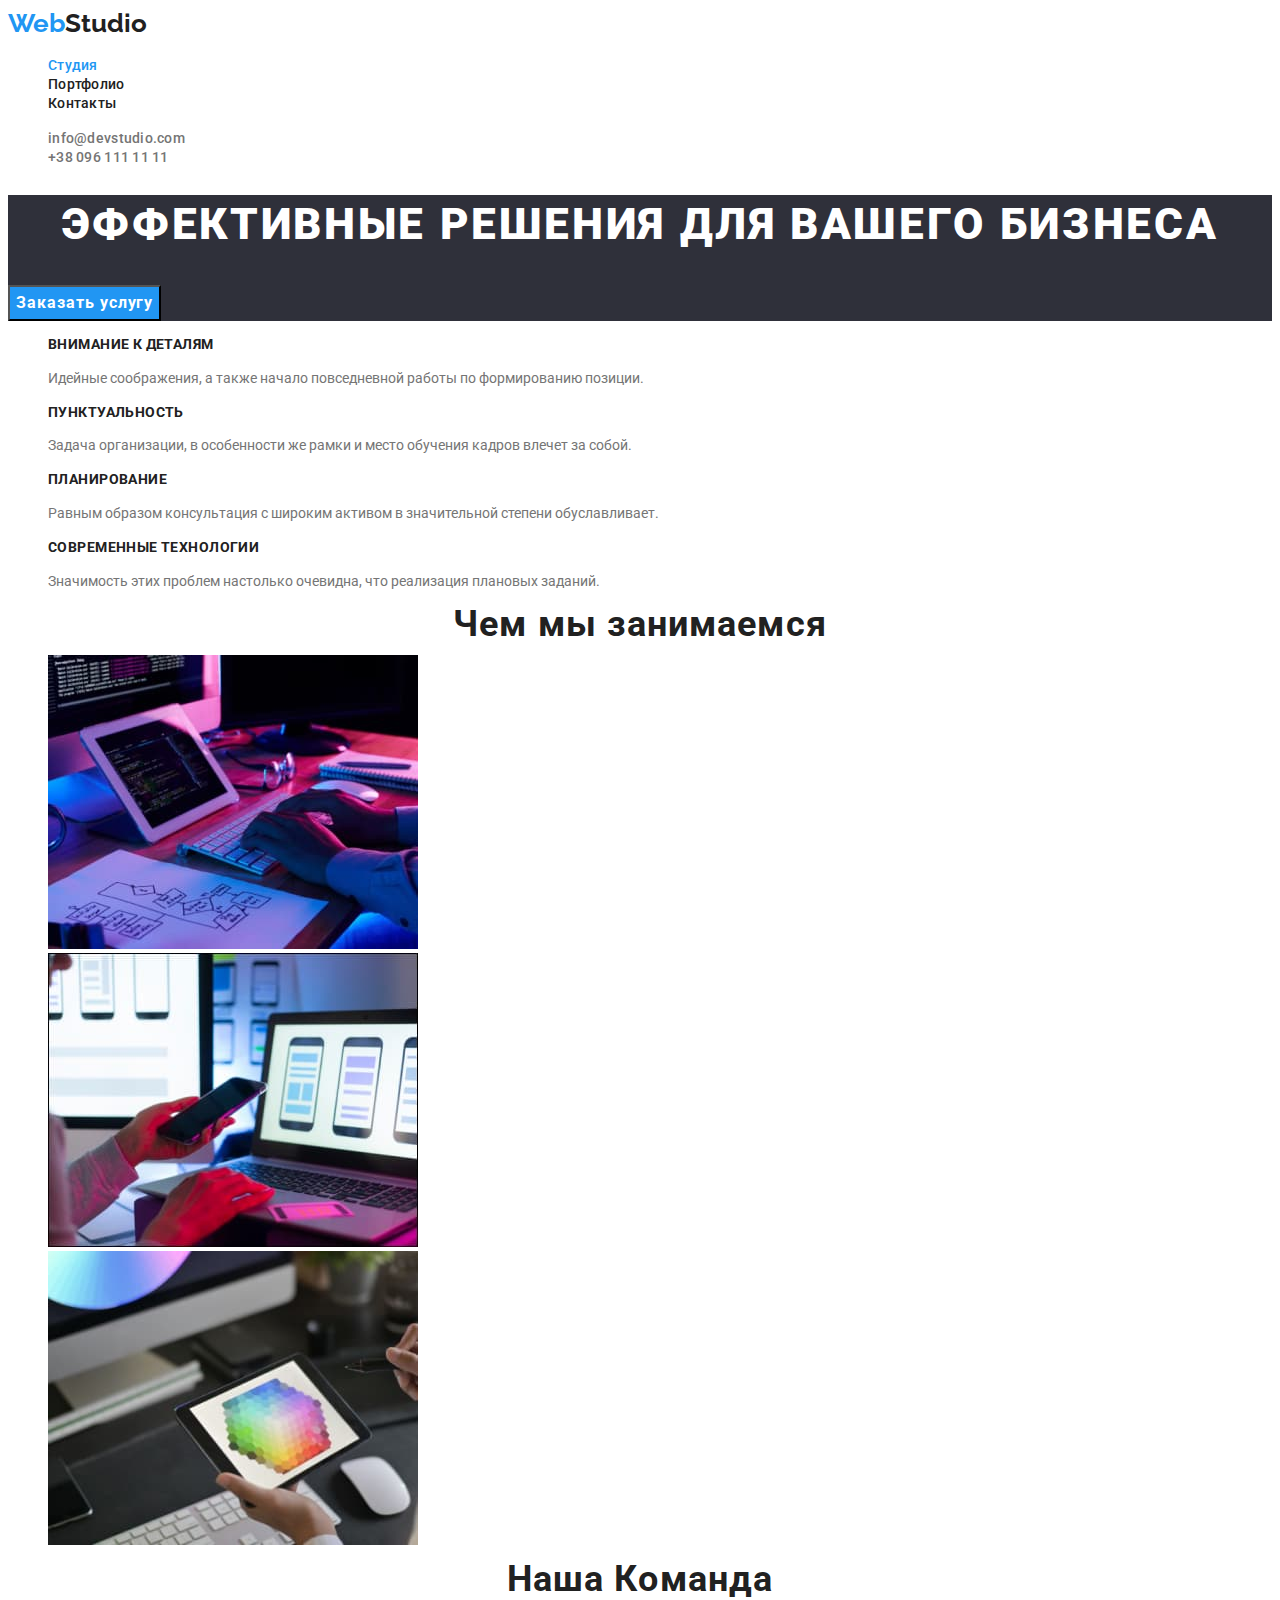
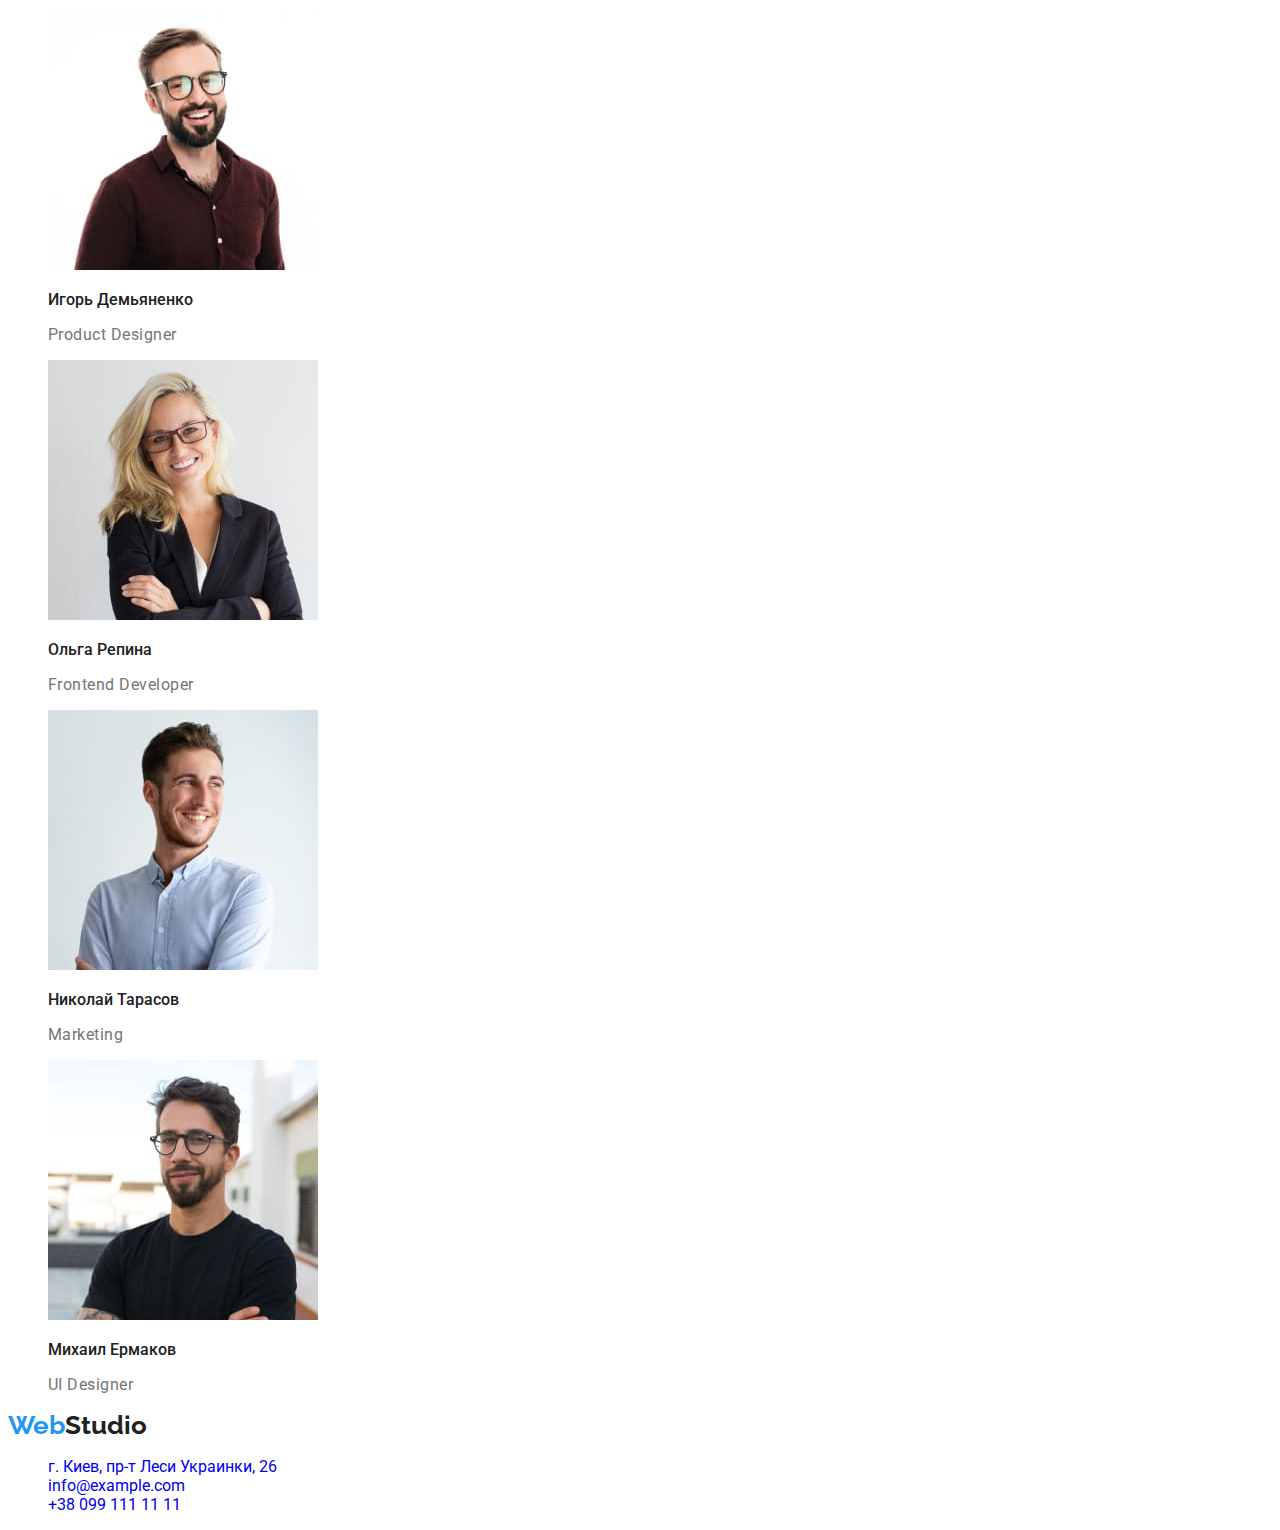
==== index.html @ 702065d5 "Initial commit" ====
<!DOCTYPE html>
<html lang="ru">
<head>
    <meta charset="UTF-8">
    <meta http-equiv="X-UA-Compatible" content="IE=edge">
    <meta name="viewport" content="width=device-width, initial-scale=1.0">
    <title>Webstudio</title>
    <link rel="stylesheet" href="./css/styles.css">
    <link rel="preconnect" href="https://fonts.googleapis.com">
    <link rel="preconnect" href="https://fonts.gstatic.com" crossorigin>
    <link href="https://fonts.googleapis.com/css2?family=Raleway:wght@700&family=Roboto:wght@400;500;700;900&display=swap"
        rel="stylesheet">
        <link rel="stylesheet" href="./css/styles.css" />
</head>

    <body>
        <header>
            <nav>
                <a href="./index.html" class="logo">
                
                <span class="accent">Web</span>Studio</a>
                
                <ul class="list">
                    <li><a href="./index.html" class="header-link link active">Студия</a></li>
                    <li><a href="./portfolio.html" class="header-link link">Портфолио</a></li>
                    <li><a href="" class="header-link link">Контакты</a></li>
                
                </ul>
            </nav>

                <ul class="list">
                    <li><a href="mailto:" class="header-tel link">info@devstudio.com</a></li>
                    <li><a href="tel:+380961111111" class="header-tel link">+38 096 111 11 11</a></li>
                </ul>

        </header>
        <main>
            <section class="hero">
                <h1 class="hero-link">ЭФФЕКТИВНЫЕ РЕШЕНИЯ ДЛЯ ВАШЕГО БИЗНЕСА</h1>
                <button type="button" class="hero-btn button">Заказать услугу</button>
            </section>
            

        <section>
            <h2 style='display: none;'>Преимущества</h2>

            <ul class="features-list list">
                <li>
                    <h3 class="a-title">ВНИМАНИЕ К ДЕТАЛЯМ</h3>
                    <p class="text-title">
                        Идейные соображения, а также начало повседневной работы по формированию позиции.
                    </p>
                </li>
                
                <li>
                    <h3 class="a-title">ПУНКТУАЛЬНОСТЬ</h3>
                    <p class="text-title">
                        Задача организации, в особенности же рамки и место обучения кадров влечет за собой.
                    </p>
                </li>

                <li>
                    <h3 class="a-title">ПЛАНИРОВАНИЕ</h3>
                    <p class="text-title">
                        Равным образом консультация с широким активом в значительной степени обуславливает.
                    </p>
                </li>

                <li>
                    <h3 class="a-title">СОВРЕМЕННЫЕ ТЕХНОЛОГИИ</h3>
                    <p class="text-title">
                        Значимость этих проблем настолько очевидна, что реализация плановых заданий.
                    </p>
                </li>
                
            </ul>
        </section>

        <section>
            <h2 class="about-us">Чем мы занимаемся</h2>
            <ul class="list">
                <li>
                    <img src="./img/box1.jpg" alt="Клава" width="370">
                </li>

                <li>
                    <img src="./img/box2.jpg" alt="Моник" width="370">
                </li>

                <li>
                    <img src="./img/box3.jpg" alt="Колор" width="370">
                </li>
            </ul>
        </section>

        <section>

            <h2 class="about-us">Наша Команда</h2>

            <ul class="list">
                <li>
                    <img src="./img/img.jpg" alt="ПМ" width="270">
                    <h3 class="our-team-names">Игорь Демьяненко</h3>
                    <p lang="en" class="our-team-posts">
                        Product Designer
                    </p>
                </li>

                <li>
                    <img src="./img/img(1).jpg" alt="Фронт" width="270">
                    <h3 class="our-team-names">Ольга Репина</h3>
                    <p lang="en" class="our-team-posts">
                        Frontend Developer
                    </p>
                </li>

                <li>
                    <img src="./img/img(2).jpg" alt="Маркетинг" width="270">
                    <h3 class="our-team-names">Николай Тарасов</h3>
                    <p lang="en" class="our-team-posts">
                        Marketing
                    </p>
                </li>

                <li>
                    <img src="./img/img(3).jpg" alt="Диз" width="270">
                    <h3 class="our-team-names">Михаил Ермаков</h3>
                    <p lang="en" class="our-team-posts">
                        UI Designer
                    </p>
                </li>
            </ul>
        </section>
    </main>

        <footer>
            <a href="./index.html" class="logo"><span class="accent">Web</span>Studio</a>
            <address>
                <ul class="list">
                    <li><a href="https://goo.gl/maps/rf4UaAymwSUTTW86A" class="link">г. Киев, пр-т Леси Украинки, 26</a></li>
                    <li><a href="mailto:" class="link">info@example.com</a></li>
                    <li><a href="tel:" class="link">+38 099 111 11 11</a></li>
                </ul>
            </address>
        </footer>

    </body>
</html>
---- css/styles.css ----
:root {
  --header-color: #212121;
  --second-header-color: #757575;
  --first-title-color: #ffffff;
  --second-title-color: #303030;
  --first-btn-color: #ffffff;
  --second-btn-color: #303030;
  --third-btn-color: #f5f4fa;
  --first-text-color: #303030;
  --second-text-color: rgba(157, 164, 189, 0.6);
  --third-text-color: #9da4bd;
  --fourth-text-color: #555555;
  --accent-color: #2196f3;
  --footer-background: #2f303a;
}

body {
  font-family: 'Roboto', sans-serif;
  background-color: var(--first-title-color);
  color: var(--header-color);
}
/* ------------------HEADER----------------------- */
.logo {
  font-family: 'Raleway', sans-serif;
  font-weight: 700;
  text-decoration: none;
  font-size: 26px;
  line-height: 1.19;
  color: var(--header-color);
}

.accent {
  color: var(--accent-color);
}

.list {
  list-style: none;
}

.link {
  text-decoration: none;
  font-style: normal;
}

.header {
  background-color: #ffffff;
}

.header-tel {
  font-weight: 500;
  font-size: 14px;
  line-height: 1.14;
  letter-spacing: 0.02em;
  color: var(--second-header-color);
}

.directions {
  font-weight: 400;
  font-size: 16px;
  line-height: 1.88;
  letter-spacing: 0.03em;
  color: #757575;
}

.jobs p {
  color: var(--third-text-color);
  font-size: 16px;
  line-height: 1.87;
}

.header-link {
  font-weight: 500;
  font-size: 14px;
  line-height: 1.14;
  letter-spacing: 0.02em;
  color: var(--header-color);
}

.active {
  color: var(--accent-color);
}

.header-link:hover,
.header-link:focus {
  color: var(--accent-color);
}

.header-tel:hover,
.header-tel:focus {
  color: var(--accent-color);
}

.header-btn {
  color: var(--first-btn-color);
}
/*---------------Buttons------------------*/

.button.primary {
  color: var(--header-color);
  background-color: var(--third-btn-color);
  font-family: inherit;
  font-weight: 700;
  font-size: 16px;
  line-height: 1.87;
  display: flex;
  align-items: center;
  text-align: center;
  letter-spacing: 0.06em;
}

.button.primary:hover,
.button.primary:focus {
  color: var(--first-btn-color);
  background-color: var(--accent-color);
}

.button {
  cursor: pointer;
  color: var(--secondary-text-color);
  font-family: inherit;
}

/*---------------Buttons------------------*/

/**-----------------COMPONENTS----------------------- */

.a-title {
  font-size: 14px;
  line-height: 1.14;
  letter-spacing: 0.03em;
  text-transform: uppercase;
  color: var(--header-color);
}

.text-title {
  font-size: 14px;
  line-height: 1.71;
  color: var(--second-header-color);
}

.about-us {
  font-size: 36px;
  line-height: 1.17px;
  text-align: center;
  letter-spacing: 0.03em;
  color: var(--header-color);
}

.our-team-names {
  font-weight: 500;
  font-size: 16px;
  line-height: 1.19;
  color: var(--header-color);
}

.our-team-posts {
  font-weight: 400;
  font-size: 16px;
  line-height: 1.19;
  letter-spacing: 0.03em;
  color: var(--second-header-color);
}

.pre-title {
  font-weight: 600;
  font-size: 11px;
  line-height: 1.36;
  letter-spacing: 0.1em;
  text-transform: uppercase;
}

.btn {
  font-family: Roboto;
  font-style: 500;
  font-weight: bold;
  font-size: 16px;
  line-height: 1.88;
}

.title {
  font-family: 'Raleway', sans-serif;
  font-weight: 700;
  font-size: 42px;
  line-height: 1.17;
  letter-spacing: 0.05em;
}

.after-title {
  font-size: 18px;
  line-height: 1.67;
  letter-spacing: 0.02em;
}

/* ------------------HERO----------------------- */

.hero {
  background-color: #2f303a;
}

.hero-link {
  font-style: normal;
  font-weight: 900;
  font-size: 44px;
  line-height: 1.36;
  text-align: center;
  letter-spacing: 0.06em;
  text-transform: uppercase;
  color: var(--first-title-color);
}

.hero-btn {
  font-style: normal;
  font-weight: bold;
  font-size: 16px;
  line-height: 1.87;
  display: flex;
  align-items: center;
  text-align: center;
  letter-spacing: 0.06em;
  color: var(--first-btn-color);
  background-color: #2196f3;
}

.hero-link:hover,
.hero-link:focus {
  color: var(--accent-color);
}

.hero-btn:hover,
.hero-btn:focus {
  color: var(--header-color);
}
.hero-pre-title {
  color: var(--second-text-color);
}

.hero-title {
  color: var(--first-title-color);
  font-family: 'Raleway', sans-serif;
  font-weight: 700;
  font-size: 72px;
  line-height: calc(85 / 72);
  letter-spacing: 0.05em;
}

.hero-after-title {
  color: var(--third-text-color);
}

.features-list .text {
  color: var(--primary-text-color);
  font-size: 14px;
  line-height: 1.71;
}

/*------------------ABOUT----------------------- */

.about-pre-title {
  color: var(--first-text-color);
}

.about-title {
  color: var(--second-title-color);
}

.about-after-title {
  color: var(--fourth-text-color);
}

.about-text {
  font-size: 14px;
  line-height: 1.86;
  letter-spacing: 0.02em;
  color: var(--fourth-text-color);
}

.about-btn {
  color: var(--second-btn-color);
}
/* Футер */

.footer {
  background-color: var(--footer-background);
}

.logo-second-part {
  color: var(--first-title-color);
}

.address {
  color: var(--first-title-color);
  font-style: normal;
  font-size: 14px;
  line-height: 1.71;
  text-decoration: none;
}

.address .button {
  color: rgba(255, 255, 255, 0.6);
  text-decoration: none;
}

.address .button:hover,
.address .button:focus {
  color: var(--accent-color);
}
---- css/styles.css ----
:root {
  --header-color: #212121;
  --second-header-color: #757575;
  --first-title-color: #ffffff;
  --second-title-color: #303030;
  --first-btn-color: #ffffff;
  --second-btn-color: #303030;
  --third-btn-color: #f5f4fa;
  --first-text-color: #303030;
  --second-text-color: rgba(157, 164, 189, 0.6);
  --third-text-color: #9da4bd;
  --fourth-text-color: #555555;
  --accent-color: #2196f3;
  --footer-background: #2f303a;
}

body {
  font-family: 'Roboto', sans-serif;
  background-color: var(--first-title-color);
  color: var(--header-color);
}
/* ------------------HEADER----------------------- */
.logo {
  font-family: 'Raleway', sans-serif;
  font-weight: 700;
  text-decoration: none;
  font-size: 26px;
  line-height: 1.19;
  color: var(--header-color);
}

.accent {
  color: var(--accent-color);
}

.list {
  list-style: none;
}

.link {
  text-decoration: none;
  font-style: normal;
}

.header {
  background-color: #ffffff;
}

.header-tel {
  font-weight: 500;
  font-size: 14px;
  line-height: 1.14;
  letter-spacing: 0.02em;
  color: var(--second-header-color);
}

.directions {
  font-weight: 400;
  font-size: 16px;
  line-height: 1.88;
  letter-spacing: 0.03em;
  color: #757575;
}

.jobs p {
  color: var(--third-text-color);
  font-size: 16px;
  line-height: 1.87;
}

.header-link {
  font-weight: 500;
  font-size: 14px;
  line-height: 1.14;
  letter-spacing: 0.02em;
  color: var(--header-color);
}

.active {
  color: var(--accent-color);
}

.header-link:hover,
.header-link:focus {
  color: var(--accent-color);
}

.header-tel:hover,
.header-tel:focus {
  color: var(--accent-color);
}

.header-btn {
  color: var(--first-btn-color);
}
/*---------------Buttons------------------*/

.button.primary {
  color: var(--header-color);
  background-color: var(--third-btn-color);
  font-family: inherit;
  font-weight: 700;
  font-size: 16px;
  line-height: 1.87;
  display: flex;
  align-items: center;
  text-align: center;
  letter-spacing: 0.06em;
}

.button.primary:hover,
.button.primary:focus {
  color: var(--first-btn-color);
  background-color: var(--accent-color);
}

.button {
  cursor: pointer;
  color: var(--secondary-text-color);
  font-family: inherit;
}

/*---------------Buttons------------------*/

/**-----------------COMPONENTS----------------------- */

.a-title {
  font-size: 14px;
  line-height: 1.14;
  letter-spacing: 0.03em;
  text-transform: uppercase;
  color: var(--header-color);
}

.text-title {
  font-size: 14px;
  line-height: 1.71;
  color: var(--second-header-color);
}

.about-us {
  font-size: 36px;
  line-height: 1.17px;
  text-align: center;
  letter-spacing: 0.03em;
  color: var(--header-color);
}

.our-team-names {
  font-weight: 500;
  font-size: 16px;
  line-height: 1.19;
  color: var(--header-color);
}

.our-team-posts {
  font-weight: 400;
  font-size: 16px;
  line-height: 1.19;
  letter-spacing: 0.03em;
  color: var(--second-header-color);
}

.pre-title {
  font-weight: 600;
  font-size: 11px;
  line-height: 1.36;
  letter-spacing: 0.1em;
  text-transform: uppercase;
}

.btn {
  font-family: Roboto;
  font-style: 500;
  font-weight: bold;
  font-size: 16px;
  line-height: 1.88;
}

.title {
  font-family: 'Raleway', sans-serif;
  font-weight: 700;
  font-size: 42px;
  line-height: 1.17;
  letter-spacing: 0.05em;
}

.after-title {
  font-size: 18px;
  line-height: 1.67;
  letter-spacing: 0.02em;
}

/* ------------------HERO----------------------- */

.hero {
  background-color: #2f303a;
}

.hero-link {
  font-style: normal;
  font-weight: 900;
  font-size: 44px;
  line-height: 1.36;
  text-align: center;
  letter-spacing: 0.06em;
  text-transform: uppercase;
  color: var(--first-title-color);
}

.hero-btn {
  font-style: normal;
  font-weight: bold;
  font-size: 16px;
  line-height: 1.87;
  display: flex;
  align-items: center;
  text-align: center;
  letter-spacing: 0.06em;
  color: var(--first-btn-color);
  background-color: #2196f3;
}

.hero-link:hover,
.hero-link:focus {
  color: var(--accent-color);
}

.hero-btn:hover,
.hero-btn:focus {
  color: var(--header-color);
}
.hero-pre-title {
  color: var(--second-text-color);
}

.hero-title {
  color: var(--first-title-color);
  font-family: 'Raleway', sans-serif;
  font-weight: 700;
  font-size: 72px;
  line-height: calc(85 / 72);
  letter-spacing: 0.05em;
}

.hero-after-title {
  color: var(--third-text-color);
}

.features-list .text {
  color: var(--primary-text-color);
  font-size: 14px;
  line-height: 1.71;
}

/*------------------ABOUT----------------------- */

.about-pre-title {
  color: var(--first-text-color);
}

.about-title {
  color: var(--second-title-color);
}

.about-after-title {
  color: var(--fourth-text-color);
}

.about-text {
  font-size: 14px;
  line-height: 1.86;
  letter-spacing: 0.02em;
  color: var(--fourth-text-color);
}

.about-btn {
  color: var(--second-btn-color);
}
/* Футер */

.footer {
  background-color: var(--footer-background);
}

.logo-second-part {
  color: var(--first-title-color);
}

.address {
  color: var(--first-title-color);
  font-style: normal;
  font-size: 14px;
  line-height: 1.71;
  text-decoration: none;
}

.address .button {
  color: rgba(255, 255, 255, 0.6);
  text-decoration: none;
}

.address .button:hover,
.address .button:focus {
  color: var(--accent-color);
}
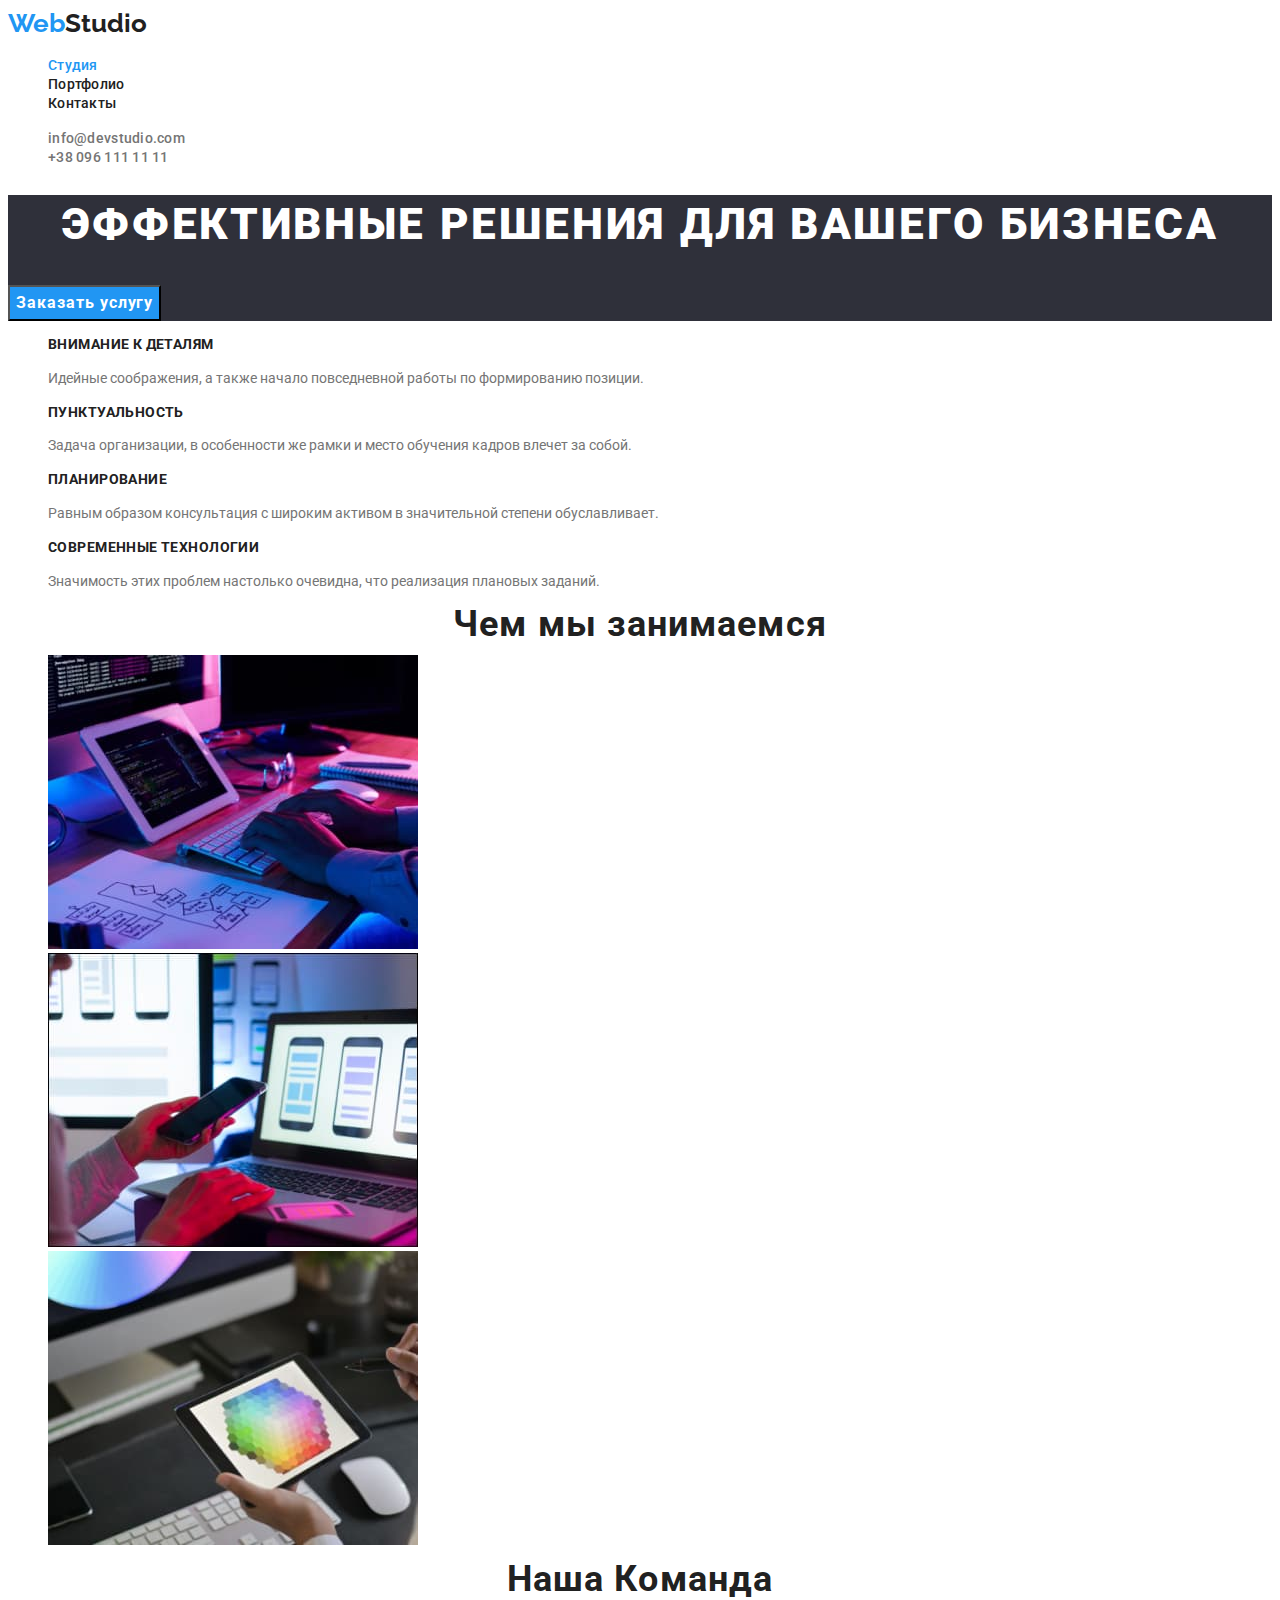
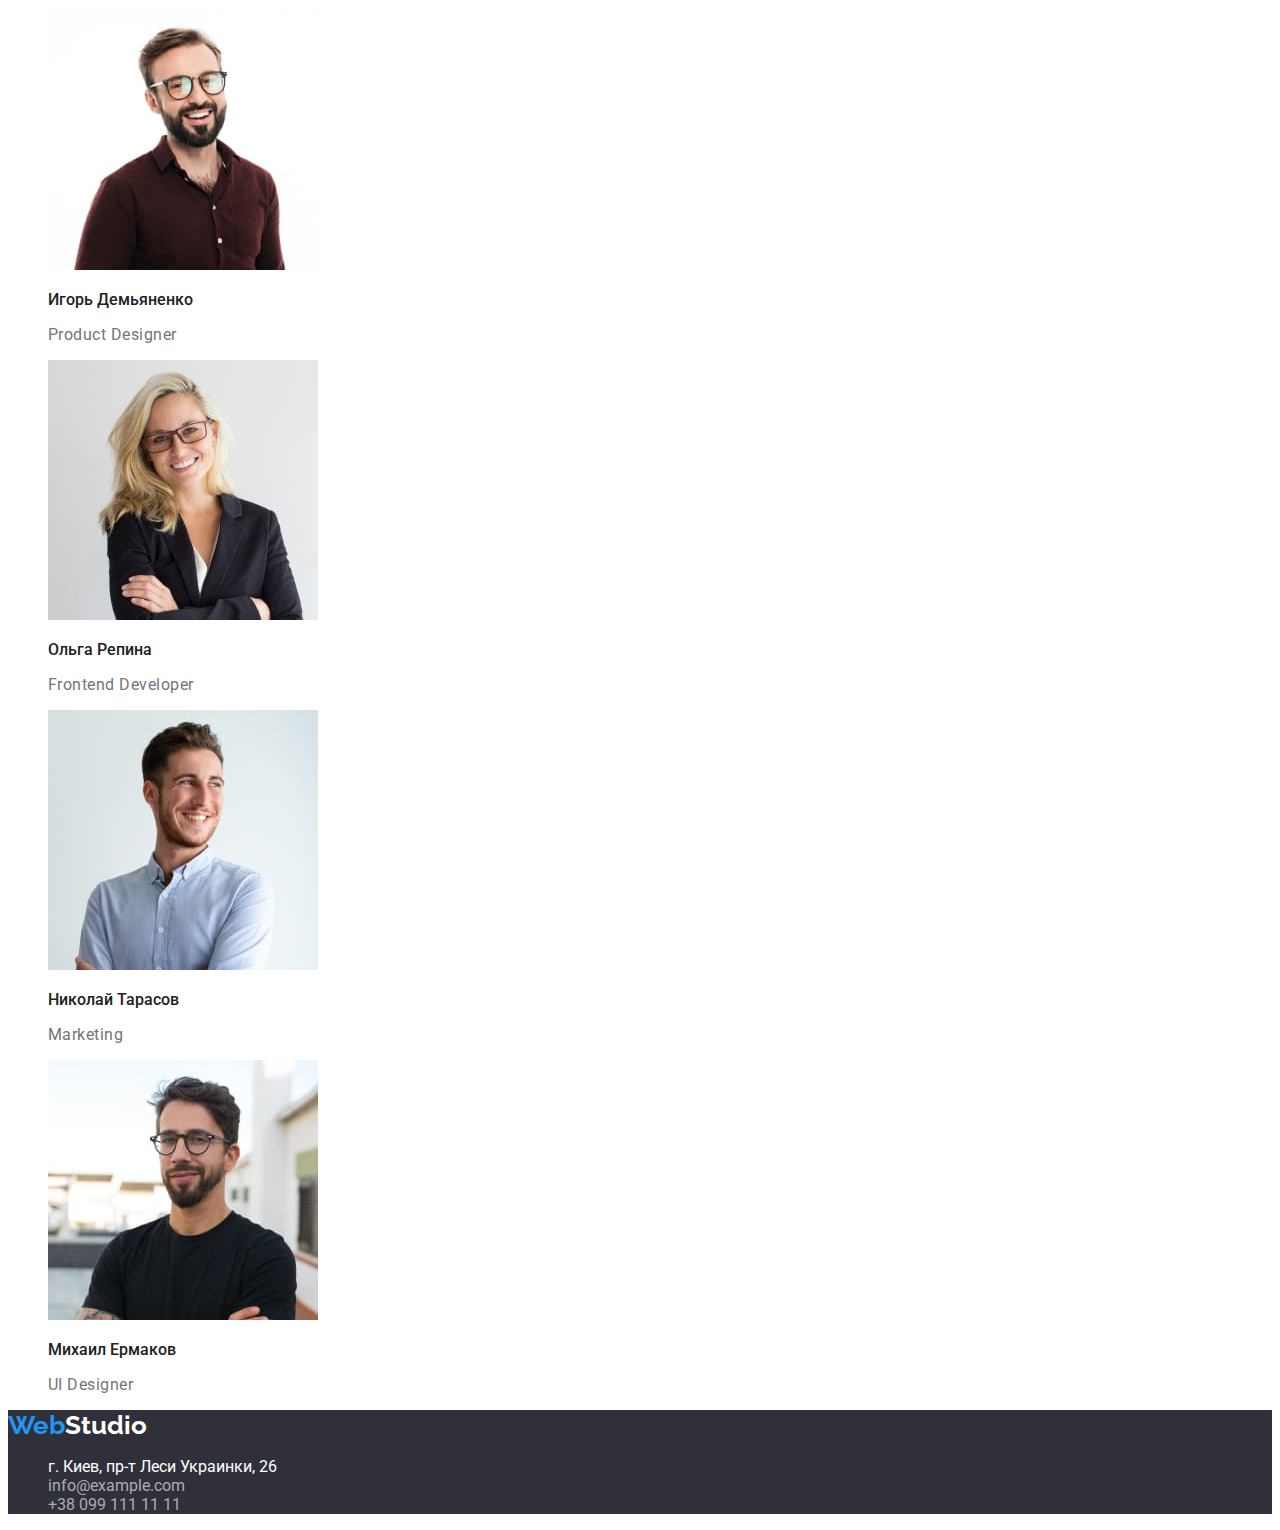
==== commit 8baa75c0: "+Details" ====
--- a/index.html
+++ b/index.html
@@ -133,13 +133,13 @@
         </section>
     </main>
 
-        <footer>
-            <a href="./index.html" class="logo"><span class="accent">Web</span>Studio</a>
+        <footer class="footer">
+            <a href="./index.html" class="logo-footer"><span class="accent">Web</span>Studio</a>
             <address>
                 <ul class="list">
-                    <li><a href="https://goo.gl/maps/rf4UaAymwSUTTW86A" class="link">г. Киев, пр-т Леси Украинки, 26</a></li>
-                    <li><a href="mailto:" class="link">info@example.com</a></li>
-                    <li><a href="tel:" class="link">+38 099 111 11 11</a></li>
+                    <li><a href="https://goo.gl/maps/rf4UaAymwSUTTW86A" class="footer-add link">г. Киев, пр-т Леси Украинки, 26</a></li>
+                    <li><a href="mailto:" class="footer-details link">info@example.com</a></li>
+                    <li><a href="tel:" class="footer-details link">+38 099 111 11 11</a></li>
                 </ul>
             </address>
         </footer>
--- a/css/styles.css
+++ b/css/styles.css
@@ -12,6 +12,7 @@
   --fourth-text-color: #555555;
   --accent-color: #2196f3;
   --footer-background: #2f303a;
+  --footer-dets-color: rgba(255, 255, 255, 0.6);
 }
 
 body {
@@ -283,6 +284,33 @@
   background-color: var(--footer-background);
 }
 
+.logo-footer {
+  font-family: 'Raleway', sans-serif;
+  font-weight: 700;
+  text-decoration: none;
+  font-size: 26px;
+  line-height: 1.19;
+  color: var(--first-btn-color);
+}
+
+.footer-add {
+  color: var(--first-btn-color);
+}
+
+.footer-details {
+  color: var(--footer-dets-color);
+}
+
+.footer-add:hover,
+.footer-add:focus {
+  color: var(--accent-color);
+}
+
+.footer-details:hover,
+.footer-details:focus {
+  color: var(--accent-color);
+}
+
 .logo-second-part {
   color: var(--first-title-color);
 }
--- a/css/styles.css
+++ b/css/styles.css
@@ -12,6 +12,7 @@
   --fourth-text-color: #555555;
   --accent-color: #2196f3;
   --footer-background: #2f303a;
+  --footer-dets-color: rgba(255, 255, 255, 0.6);
 }
 
 body {
@@ -283,6 +284,33 @@
   background-color: var(--footer-background);
 }
 
+.logo-footer {
+  font-family: 'Raleway', sans-serif;
+  font-weight: 700;
+  text-decoration: none;
+  font-size: 26px;
+  line-height: 1.19;
+  color: var(--first-btn-color);
+}
+
+.footer-add {
+  color: var(--first-btn-color);
+}
+
+.footer-details {
+  color: var(--footer-dets-color);
+}
+
+.footer-add:hover,
+.footer-add:focus {
+  color: var(--accent-color);
+}
+
+.footer-details:hover,
+.footer-details:focus {
+  color: var(--accent-color);
+}
+
 .logo-second-part {
   color: var(--first-title-color);
 }
